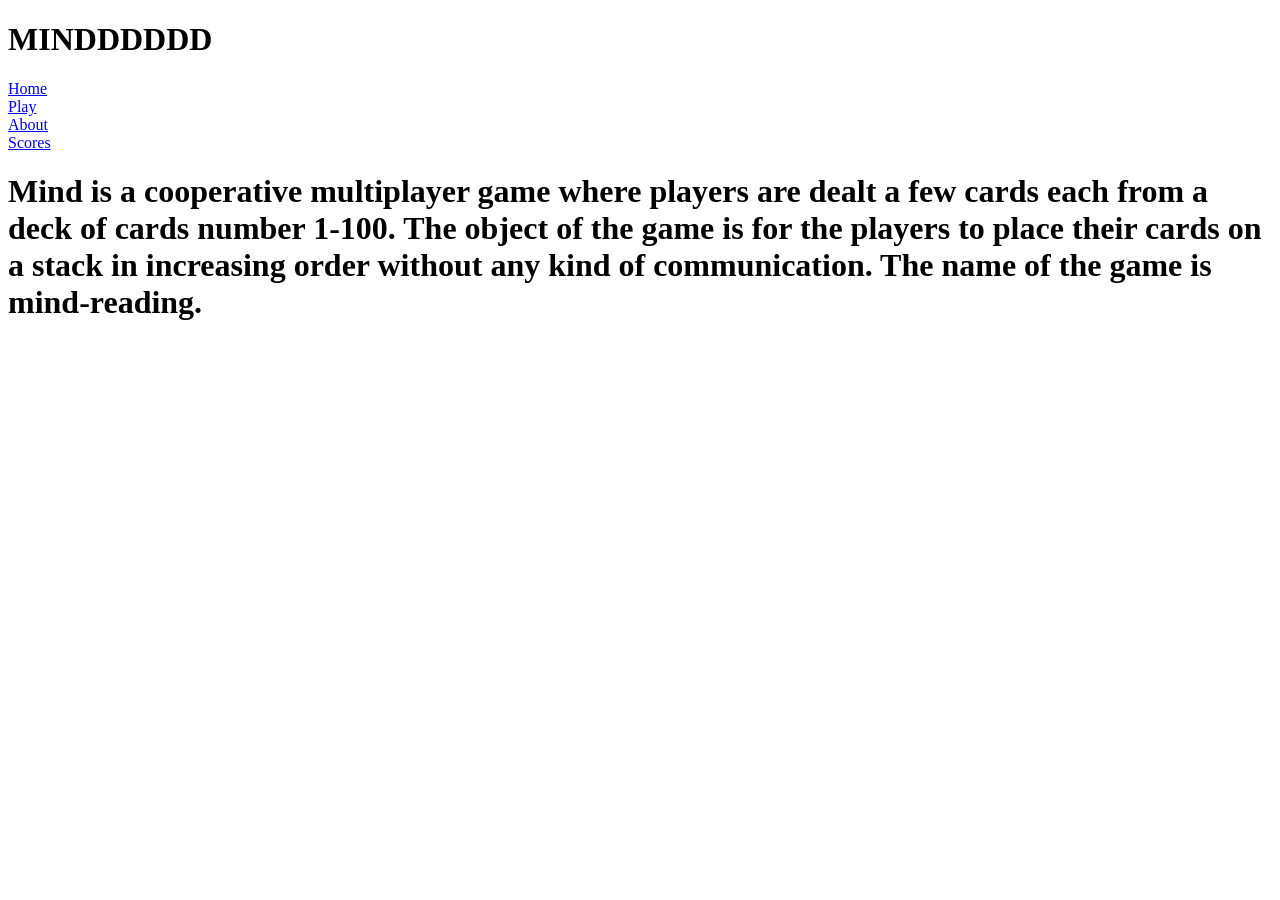
==== about.html @ 1e676cbd "added login page" ====
<!DOCTYPE html>
<html lang="en">
    <title>Mind: About</title>
    <body>
        <header>
            <h1>MINDDDDDD</h1>
            <nav>
                <div><a href="index.html">Home</a></div>
                <div><a href="play.html">Play</a></div>
                <div><a href="about.html">About</a></div>
                <div><a href="scores.html">Scores</a></div>
            </nav>
        </header>
        <main>
            <h1><b>Mind</b> is a cooperative multiplayer game where players are dealt a few cards each from a deck of cards number 1-100. The object of the game is for the players to place their cards on a stack in increasing order without any kind of communication. The name of the game is mind-reading.</h1>
        </main>
    </body>
</html>
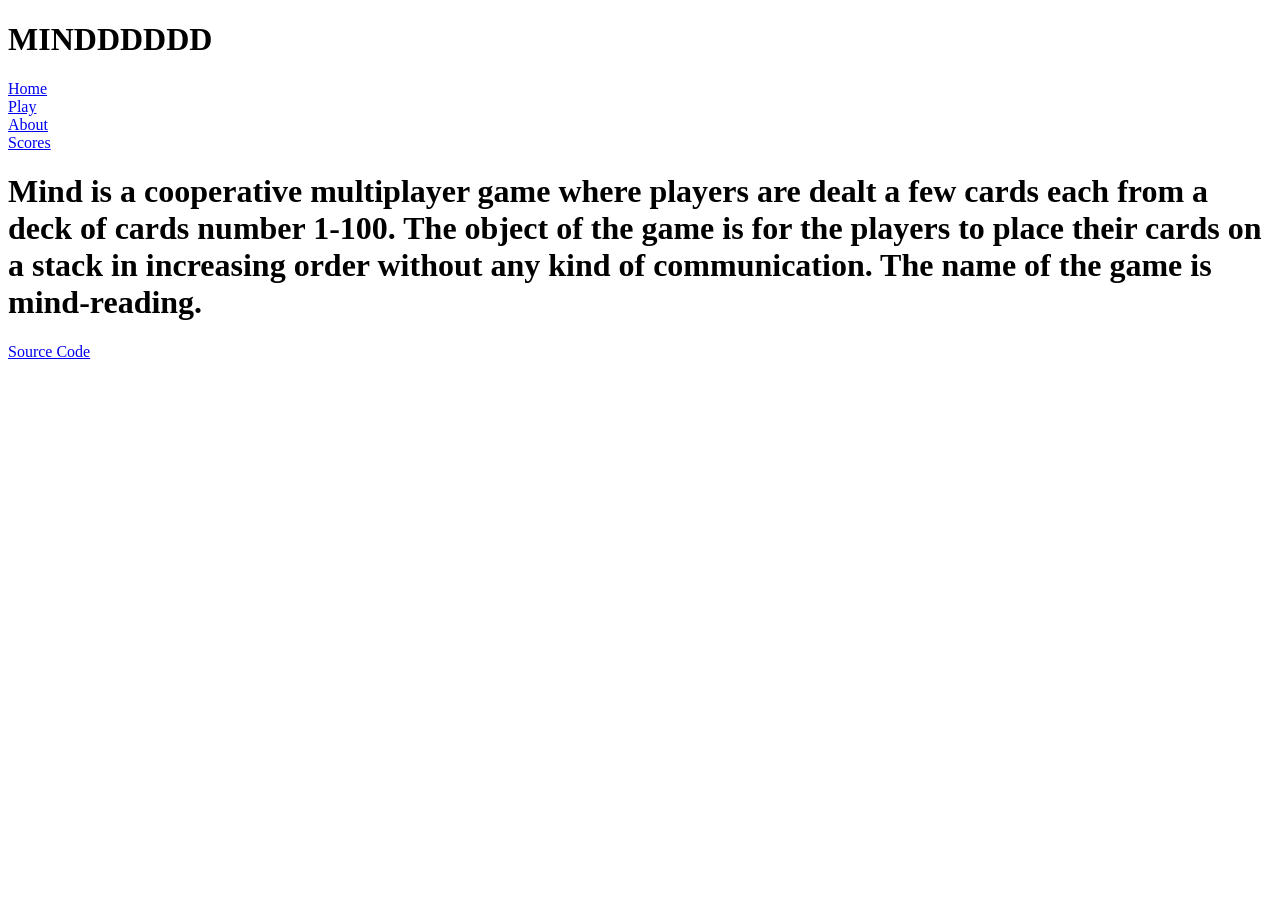
==== commit 83de84f3: "completed scores.html" ====
--- a/about.html
+++ b/about.html
@@ -14,5 +14,8 @@
         <main>
             <h1><b>Mind</b> is a cooperative multiplayer game where players are dealt a few cards each from a deck of cards number 1-100. The object of the game is for the players to place their cards on a stack in increasing order without any kind of communication. The name of the game is mind-reading.</h1>
         </main>
+        <footer>
+            <div><a href="https://github.com/aj1999me/CS260startup">Source Code</a></div>
+        </footer>
     </body>
 </html>
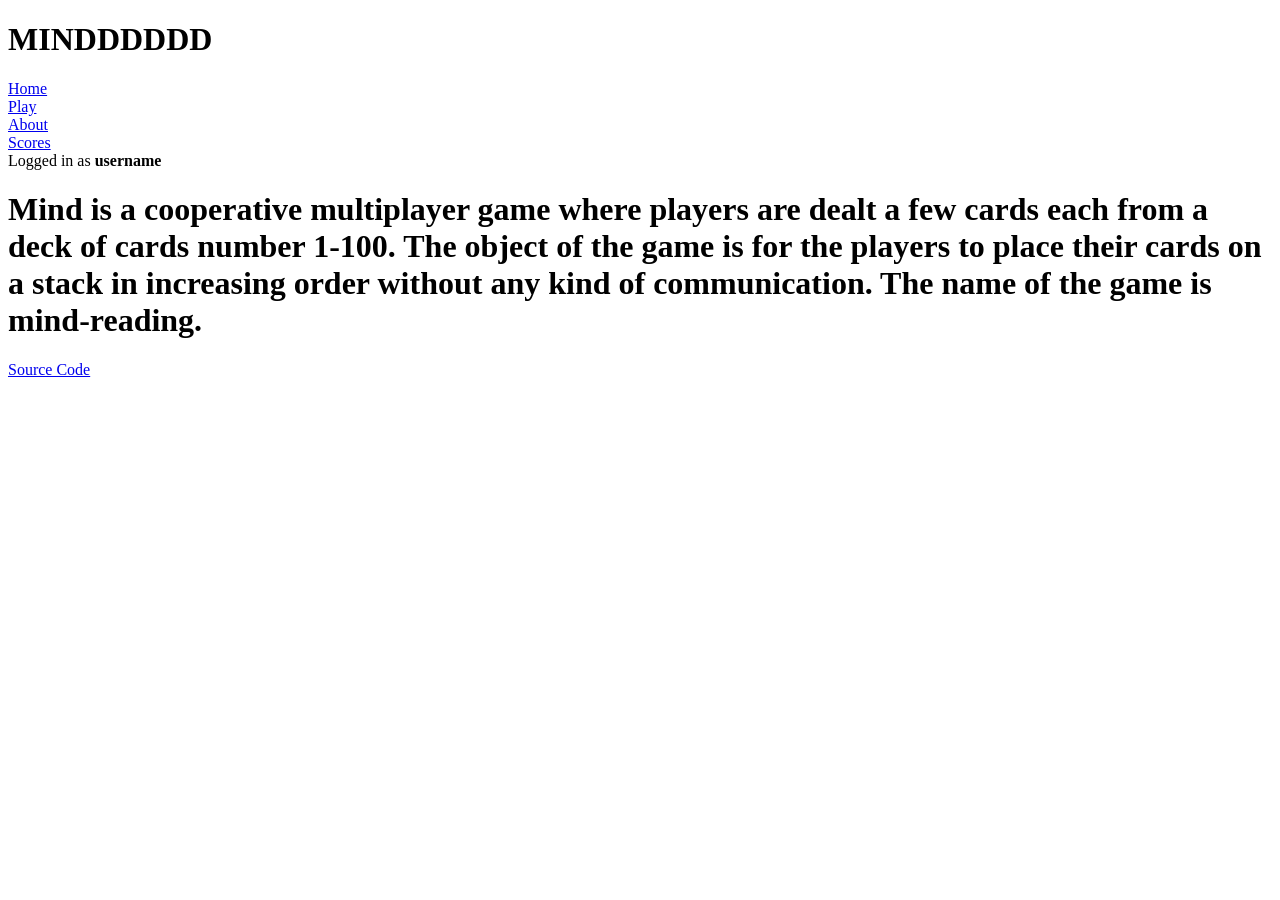
==== commit a8cc851d: "moved stuff around, changed table in scores to ordered list" ====
--- a/about.html
+++ b/about.html
@@ -9,13 +9,14 @@
                 <div><a href="play.html">Play</a></div>
                 <div><a href="about.html">About</a></div>
                 <div><a href="scores.html">Scores</a></div>
+                <div>Logged in as <strong>username</strong></div>
             </nav>
         </header>
         <main>
             <h1><b>Mind</b> is a cooperative multiplayer game where players are dealt a few cards each from a deck of cards number 1-100. The object of the game is for the players to place their cards on a stack in increasing order without any kind of communication. The name of the game is mind-reading.</h1>
         </main>
         <footer>
-            <div><a href="https://github.com/aj1999me/CS260startup">Source Code</a></div>
+            <div><a href="source.html">Source Code</a></div>
         </footer>
     </body>
 </html>
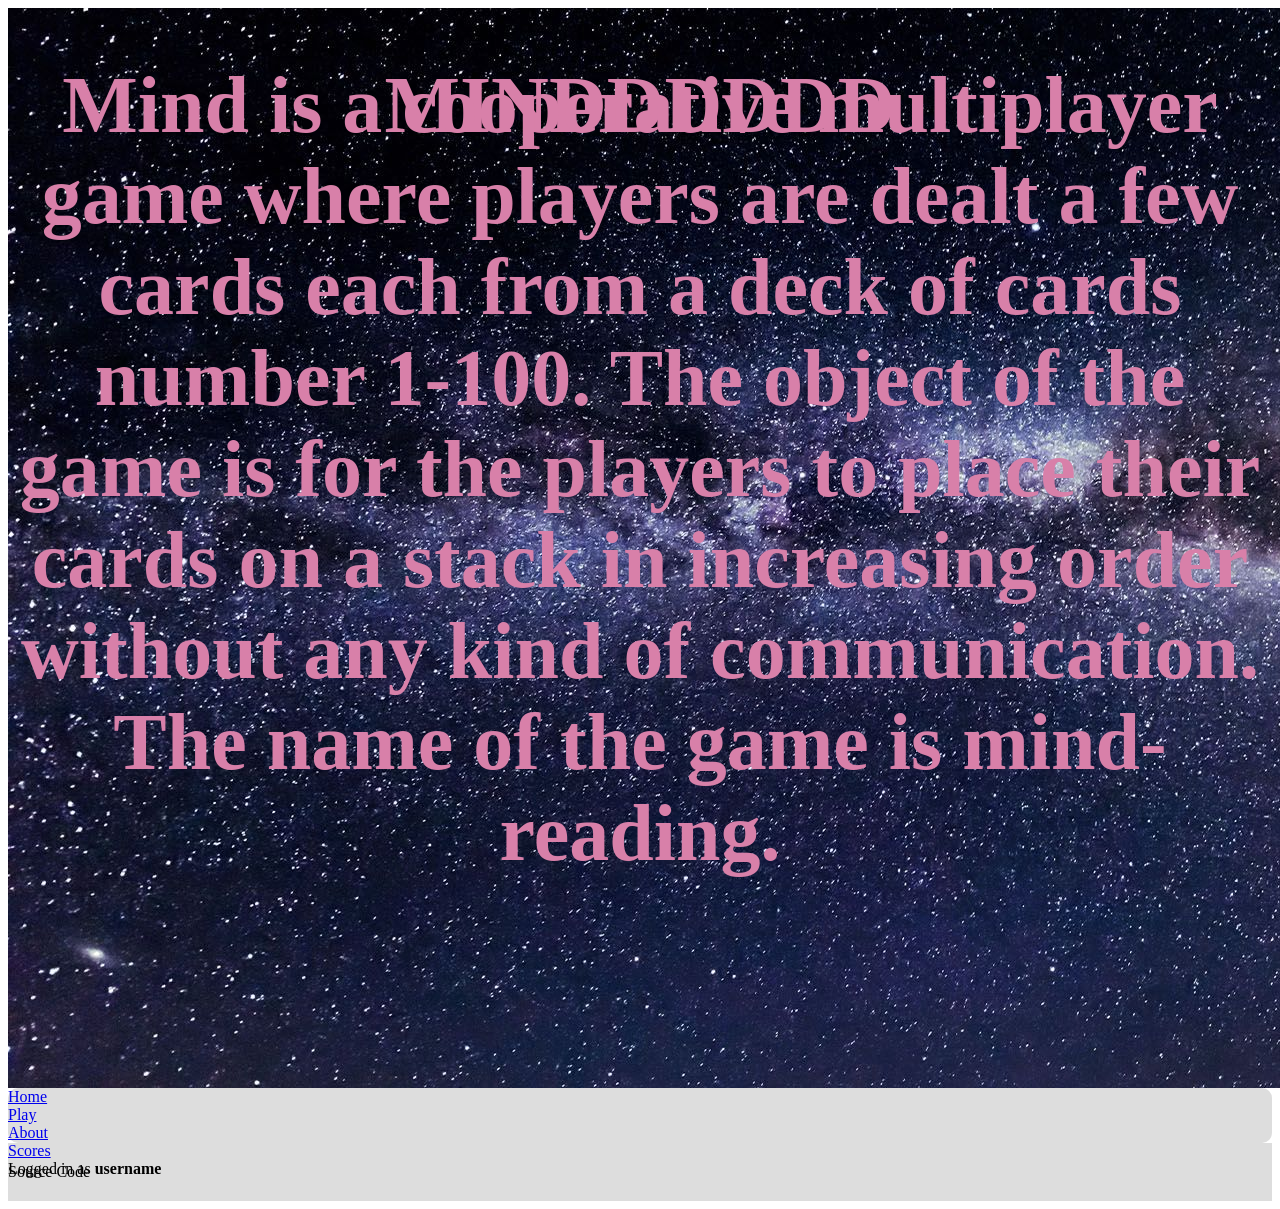
==== commit 920fa122: "added background pic up top, made nav bar look decent" ====
--- a/about.html
+++ b/about.html
@@ -1,8 +1,12 @@
 <!DOCTYPE html>
 <html lang="en">
     <title>Mind: About</title>
+    <head>
+        <link rel="stylesheet" href="styles.css">
+    </head>
     <body>
         <header>
+            <img class="TopBackground" src="stars.jpg">
             <h1>MINDDDDDD</h1>
             <nav>
                 <div><a href="index.html">Home</a></div>
@@ -16,7 +20,7 @@
             <h1><b>Mind</b> is a cooperative multiplayer game where players are dealt a few cards each from a deck of cards number 1-100. The object of the game is for the players to place their cards on a stack in increasing order without any kind of communication. The name of the game is mind-reading.</h1>
         </main>
         <footer>
-            <div><a href="source.html">Source Code</a></div>
+            <div><a class="source" href="source.html">Source Code</a></div>
         </footer>
     </body>
 </html>
--- a/styles.css
+++ b/styles.css
@@ -0,0 +1,92 @@
+body {
+    font-family: 'Times New Roman', Times, serif;
+}
+
+h1 {
+    /* box sizing and positioning */
+    margin: 0;
+    width: 100%;
+    position: absolute;
+    border: 0;
+    top: 60px;
+    left: 0;
+    z-index: 1;
+    /* text parameters */
+    text-align: center;
+    font-size: 80px;
+    color: #d880a9;
+}
+
+nav {
+    display: block;
+    height: 55px;
+    background-color: #dddddd;
+    padding-bottom: 0;
+    border-radius: 10px;
+}
+
+h1:hover {
+    cursor: default;
+}
+
+ul {
+    margin: 0;
+    padding: 0;
+    list-style-type: none;
+}
+
+li a {
+    color: #000000;
+    padding: 10px 20px;
+    display: block;
+    float: left;
+    text-decoration: none;
+    border-radius: 10px;
+    font-size: 30px;
+}
+
+.login {
+    display: block;
+    float: right;
+    font-size: 30px;
+    padding: 10px 20px;
+}
+
+.login:hover {
+    cursor: default;
+}
+
+li a:hover {
+    color: #350636;
+    background-color: #d880a9;;
+}
+
+main {
+    background-color: #eeeeee;
+}
+
+footer {
+    background-color: #dddddd;
+    padding-top: 20px;
+    padding-bottom: 20px;
+}
+
+div.source {
+    padding-left: 20px;
+}
+
+a.source {
+    text-decoration: none;
+    color: #000000;
+}
+
+.TopBackground {
+    display: block;
+    z-index: 0;
+}
+
+.imgWrapper {
+    height: 200px;
+    overflow: hidden;
+    object-position: center;
+}
